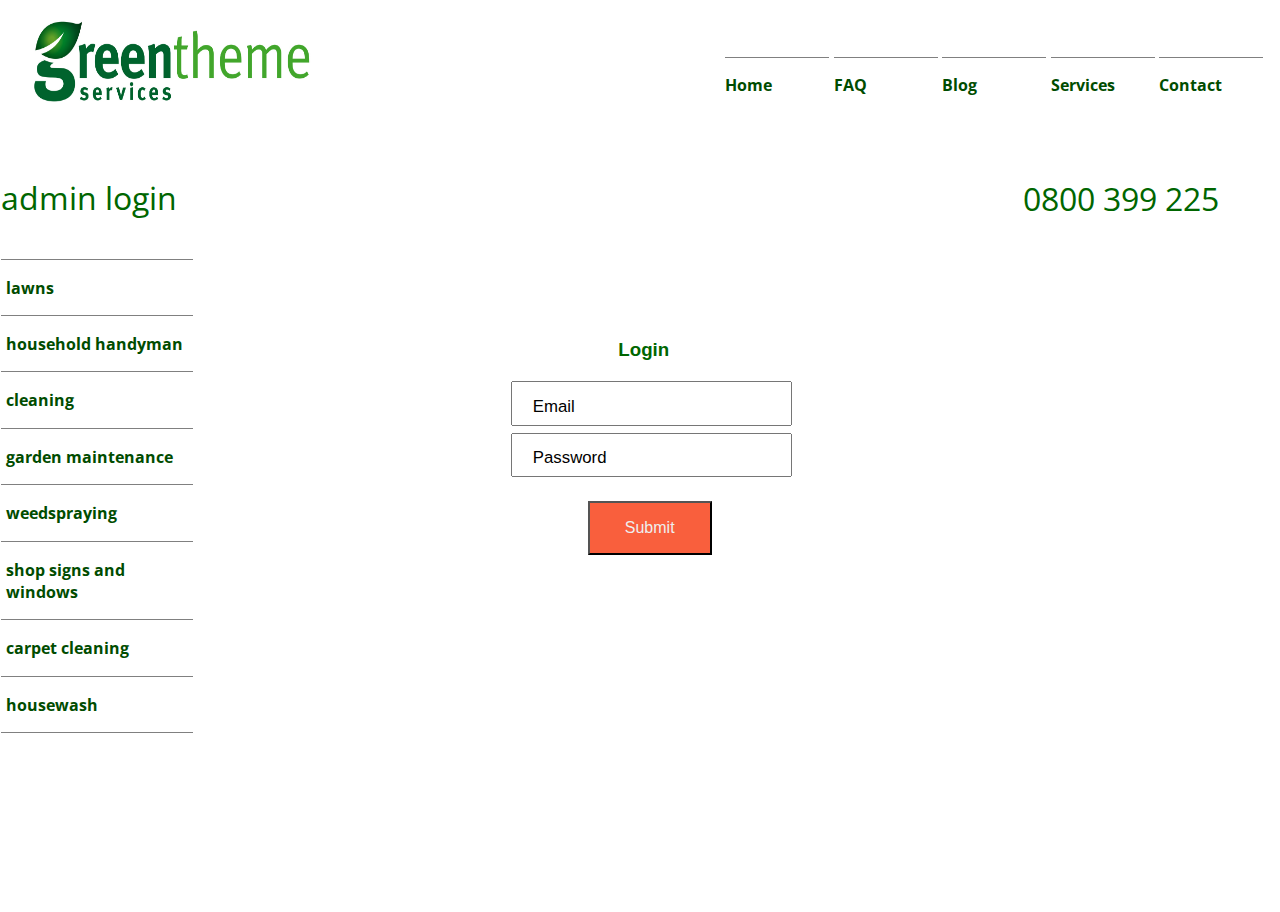
==== admin.html @ 4732701f "login added" ====
<!DOCTYPE html>
<!--[if lt IE 7]>      <html class="no-js lt-ie9 lt-ie8 lt-ie7"> <![endif]-->
<!--[if IE 7]>         <html class="no-js lt-ie9 lt-ie8"> <![endif]-->
<!--[if IE 8]>         <html class="no-js lt-ie9"> <![endif]-->
<!--[if gt IE 8]><!--> <html class="no-js"> <!--<![endif]-->
    <head>
        <meta charset="utf-8">
        <meta http-equiv="X-UA-Compatible" content="IE=edge">
        <title>Admin | Greentheme Services</title>
        <meta name="description" content="Admin page | Greentheme Services">
        <meta name="keywords" content="greentheme services, admin page">
        <meta name="author" content="Peter Champion and Jamal Fortes">

        <!-- Place favicon.ico and apple-touch-icon.png in the root directory -->

        <link rel="stylesheet" href="css/normalize.css">
        <link rel="stylesheet" href="css/main.css">
        <link href="//maxcdn.bootstrapcdn.com/font-awesome/4.2.0/css/font-awesome.min.css" rel="stylesheet">
        <link href='http://fonts.googleapis.com/css?family=Open+Sans:400,700' rel='stylesheet' type='text/css'>


        <script src="js/vendor/modernizr-2.6.2.min.js"></script>
    </head>
    <body>
        <!--[if lt IE 7]>
            <p class="browsehappy">You are using an <strong>outdated</strong> browser. Please <a href="http://browsehappy.com/">upgrade your browser</a> to improve your experience.</p>
        <![endif]-->

        <!-- Add your site or application content here -->
        <div id="container">
            

            <header id="header">
                <div id="logo"><img src="img/logo.jpg" alt=""></div></header>
                <!-- <span id="header-menu"><i class="fa fa-bars fa-2x"></i></span> -->

            <nav id="home-navigation-faq">
                <ul>
                    <li><a href="index.html">Home</a></li>
                    </li>
                    <li><a href="faq.html">FAQ</a></li>
                    <li><a href="blog.html">Blog</a></li>
                    <li><a href="#">Services</a>
                        <ul>
                            <li><a href="lawns.html">lawns</a></li>
                            <li><a href="household.html">household handyman</a></li>
                            <li><a href="cleaning.html">cleaning</a></li>
                            <li><a href="garden.html">garden maintenance</a></li>
                            <li><a href="weedspraying.html">weedspraying</a></li>
                            <li><a href="shopsigns.html">shop signs and windows</a></li>
                            <li><a href="carpetcleaning.html">carpet cleaning</a></li>
                            <li><a href="housewash.html">housewash</a></li>
                        </ul>
                    </li>
                    <li><a href="contact.html">Contact</a></li>
                </ul>
            </nav>

            <div id="admin-content">
                <p>admin login</p>
            </div>

            <div id="admin-number">
                <p>0800 399 225</p>
            </div>

          <!--   <div class="faq-line-1"></div>
 -->
          <!--   <div class="faq-line-2"></div> -->

            <div id="faq-navigation">
                <ul>
                    <li><a href="lawns.html">lawns</a></li>
                    <li><a href="household.html">household handyman</a></li>
                    <li><a href="cleaning.html">cleaning</a></li>
                    <li><a href="garden.html">garden maintenance</a></li>
                    <li><a href="weedspraying.html">weedspraying</a></li>
                    <li><a href="shopsigns.html">shop signs and windows</a></li>
                    <li><a href="carpetcleaning.html">carpet cleaning</a></li>
                    <li><a href="housewash.html">housewash</a></li>
                </ul>
            </div>


             <div id="login-admin">
                 <form class="pure-form-login">
                    <fieldset>

                        <h3>Login</h3>

                        <label for="email"></label>
                        <input id="email" type="email" placeholder="Email">

                        <label for="password"></label>
                        <input id="password" type="password" placeholder="Password">

                        <button type="submit" class="pure-button-login">Submit</button>

                    </fieldset>
            </div>

        </div>
          
    
        <script src="//ajax.googleapis.com/ajax/libs/jquery/1.10.2/jquery.min.js"></script>
        <script>window.jQuery || document.write('<script src="js/vendor/jquery-1.10.2.min.js"><\/script>')</script>

                <!-- for slider beginning -->
        <!-- use jssor.slider.mini.js (40KB) or jssor.sliderc.mini.js (32KB, with caption, no slideshow) or jssor.sliders.mini.js (28KB, no caption, no slideshow) instead for release -->
        <!-- jssor.slider.mini.js = jssor.sliderc.mini.js = jssor.sliders.mini.js = (jssor.js + jssor.slider.js) -->
        <script type="text/javascript" src="js/jssor.js"></script>
        <script type="text/javascript" src="js/jssor.slider.js"></script>
        <script src="js/slider.js"></script>

        <!-- for slider end -->

        <script src="js/plugins.js"></script>
        <script src="js/preparetransition.js"></script>
        <script src="js/main.js"></script>

        <!-- Google Analytics: change UA-XXXXX-X to be your site's ID. -->
        <script>
            (function(b,o,i,l,e,r){b.GoogleAnalyticsObject=l;b[l]||(b[l]=
            function(){(b[l].q=b[l].q||[]).push(arguments)});b[l].l=+new Date;
            e=o.createElement(i);r=o.getElementsByTagName(i)[0];
            e.src='//www.google-analytics.com/analytics.js';
            r.parentNode.insertBefore(e,r)}(window,document,'script','ga'));
            ga('create','UA-XXXXX-X');ga('send','pageview');
        </script>
    </body>
</html>
---- css/main.css ----
/*! HTML5 Boilerplate v4.3.0 | MIT License | http://h5bp.com/ */

/*
 * What follows is the result of much research on cross-browser styling.
 * Credit left inline and big thanks to Nicolas Gallagher, Jonathan Neal,
 * Kroc Camen, and the H5BP dev community and team.
 */

/* ==========================================================================
   Base styles: opinionated defaults
   ========================================================================== */


html,
button,
input,
select,
textarea {
    color: #222;
}

html {
    font-size: 1em;
    line-height: 1.4;
}

/*
 * Remove text-shadow in selection highlight: h5bp.com/i
 * These selection rule sets have to be separate.
 * Customize the background color to match your design.
 */

::-moz-selection {
    background: #b3d4fc;
    text-shadow: none;
}

::selection {
    background: #b3d4fc;
    text-shadow: none;
}

/*
 * A better looking default horizontal rule
 */

hr {
    display: block;
    height: 1px;
    border: 0;
    border-top: 1px solid #ccc;
    margin: 1em 0;
    padding: 0;
}

/*
 * Remove the gap between images, videos, audio and canvas and the bottom of
 * their containers: h5bp.com/i/440
 */

audio,
canvas,
img,
video {
    vertical-align: middle;
}

/*
 * Remove default fieldset styles.
 */

fieldset {
    border: 0;
    margin: 0;
    padding: 0;
}

/*
 * Allow only vertical resizing of textareas.
 */

textarea {
    resize: vertical;
}

/* ==========================================================================
   Browse Happy prompt
   ========================================================================== */

.browsehappy {
    margin: 0.2em 0;
    background: #ccc;
    color: #000;
    padding: 0.2em 0;
}

/* ==========================================================================
   Author's custom styles
   ========================================================================== */

#logo img{
    position: absolute;
    height: 10%;
    width: 60%;
    top: 1em;
    left: 2em;
}

#header-menu{
    position: absolute;
    color: #000;
    float: right;
    right: 0.8em;
    top: 2.5em;
}

#header ul{
    width: 30em;
    padding: 0;
    margin: 0;
    list-style: none;
    height: 0em;
    transition: height 0.3s ease-out;
    overflow: hidden;
    background-color: #CDCDCD;
    margin-top: 8em;

}

#header ul.show{
    height: 30em;
}

#main-side-selection{
    list-style-type: none;
    width: 80%;
    margin-top: 8em;
    /*display: block;*/
}

#main-side-selection li{
    border-bottom: thin solid green;
}

#main-side-selection p{
    opacity: 1;
    overflow: hidden;
    transition: opacity 1s ease;
}

#main-side-selection li p.hide{
    opacity: 0;
    display: none;
}

h2 i{
    margin-right: 0.5em;
}

#home-navigation{
    display: none;
}

#main-faq-selection{
    list-style-type: none;
    width: 80%;
    margin-top: 10em;
}

#main-faq-selection li{
    border-bottom: thin solid green;
}

#main-faq-selection p{
    opacity: 1;
    overflow: hidden;
    transition: opacity 1s ease;
    color: #004C00;
}


#main-faq-selection li p.hide{
    opacity: 0;
    display: none;
}

#main-side-selection h2 i{
    margin-right: 0.5em;
}

#faq-content, #faq-number{
    display: none;
}

#faq-navigation{
    display: none;
}

#main-faq-selection i{
    margin-right: 2%;

}

#content{
    display: none;
}


#slider1_container{
    display: none;

    position: relative; 
    top: -6em; 
    left: 20.5em; 
    width: 600px; 
    height: 304px; 
    overflow: hidden; 
    margin-left: 0%;

}

[u="slides"]{
    /*display: none;*/

    cursor: move; 
    position: relative; 
    left: 0px; 
    top: 0px; 
    width: 600px; 
    height: 304px; 
    overflow: hidden;
    
}

#quote{
    display: none;
}

#home-navigation-faq{
    display:none;
}

#contact-navigation{
    display:none;
}

#blog-content{
    display: none;
}

#blog-number{
    display: none;
}

#blogs{
    display: none;
}

#blog-topics{
    display: none;
}

#faq-street{
    width: 80%;
    height: 50%;
    display: block;
    font-size: 1em;
    position:: relative;
    margin-left: 10%;
    color:#004C00;
    margin-top: 6em;
    font-size: 1.5em;
    top: 13em;

}

#contact-quote{
    width: 32%;
    height: 70%;
    float: left;
    margin-left: 5%;
    display: block;
    margin-top: 1em;

}

.pure-form-contact input[type]{
    width: 11.2em;
    height: 1.3em;
    font-size: 1.5em;
    box-shadow: none;
    margin-bottom: 0.3em;
    margin-left: 5%;
    padding-left: 3%;
    color: gray;

}

.pure-button-contact{
    background-color: #f95f3d;
    color: #eee;
    padding: 1em 2.2em;
    margin-left: 36%;
    box-shadow: none;
    margin-top: 1em;
}

#message{
    width: 9.8em;
    margin-left: 5%;
    height: 10em;
    font-size: 1.7em; 
    padding-left: 3%;
    color: gray;
}

#faq-number{
    display:block;
}

#faq-number p{
    font-family: 'Open Sans', sans-serif;
    font-size: 2em;
    margin: 0;
    color: #006600;

}

#contact-content{
    display: none;
}

#contact-number{
    display: none;
}
#admin-number{
    display: none;
}

#admin-content{
    display: none;
}

#login-admin{
    width: 30%;
    height: 70%;
    float: right;
    margin: 28%;
    display: block;
    margin-top: 17em;
    margin-right: 54%;
}

#login-admin h3{
    color:#006600;
    margin-left: 30%;
}


.pure-form-login input[type]{
    width: 11em;
    height: 1.6em;
    font-size: 1.5em;
    box-shadow: none;
    margin-bottom: 0.3em;
    margin-left: -7%;
    padding-left: 3%;
    font-style: arial;
    color: gray;
    font-size: 1.5em;
}


.pure-button-login {
    background-color: #f95f3d;
    color: #eee;
    padding: 1em 2.2em;
    margin-left: 19%;
    box-shadow: none;
    margin-top: 1em;
}



@media only screen and (min-width : 30em) {
/*for any devices bigger than 30em*/

#logo img{
    width: 42%;
    height: 10%;

}

#main-side-selection{
    margin-top: 8em;
}

#home-navigation{
    display: none;
}

#main-faq-selection{
    margin-top: 25%;
}

#contact-quote{
    display: block;
    margin-left: 25%;

}

#content{
    display: none;
}




}



@media only screen and (min-width : 50em) {

#slider1_container{
    display: block;
}

#container{
    max-width: 80em;
    margin: auto;
    border:1px transparent solid;
    list-style-type: none;

}

/* HomePage Begins */

#logo img{
    width: 22%;
    height: 10%;

}

#homepage-image{
    width: 100%;
    display: block;
    background-color: #004C00;
    height: 19em;
    top: 13em;
    position: relative;
}

#home-navigation{
    width: 100%;
    float: right;
    display: block;
    position: relative;

}

#home-navigation>ul{
    position: absolute;
    top: 2.5em;
    right: 1em;

}

#home-navigation>ul>li{
    display: inline-block;
    width: 6.5em;
    position: relative;
    z-index: 100;
    
}

#home-navigation>ul>li>a{
    text-decoration: none;
    border-top: thin solid gray;
    padding-top: 1em;
    display: block;
    font-weight: bold;
    font-family: 'Open Sans', sans-serif;
    color: #004C00;

}

#home-navigation>ul>li>a:hover{
    border-top-width: 2.5px;
    border-color: #3F6826;
  
}

#home-navigation>ul ul{
    display: none;
    position: absolute;
    padding-left: 0;
    top: 60%;
    /*width: 7em;*/

}

#home-navigation>ul ul li{
    border-bottom: thin solid green;
    
}


#home-navigation>ul>li:hover ul{
    display:block;
}


#home-navigation>ul ul li a{
    text-decoration: none;
    display: block;
    background-color: #fff;
    border-top: thin solid white;
    padding-top: 1em;
    padding-bottom: 1em;
    padding-left: 0.3em;
    padding-right: 0.3em;
    font-family: 'Open Sans', sans-serif;
    color: #004C00;
    font-weight: bold;

}

#home-navigation>ul ul li a:hover{
    background-color: #FAFAFA;
    
}

#side-selection{
    display: none;
}

#content{
    width: 68%;
    height: 50%;
    top: -3em;
    position: relative;
    left: 0;
    display: block;

}

/*#quote{
    width: 30%;
    height: 70%;
    float: right;
    margin-top: 100%;
    background-color: #D3D3D3;
    display: block;
    margin-top: 50em;
 outline: 2px green solid;
    position: relative;
}*/

.pure-form h2{
    font-size: 1.4em;
    color: #006600;
    margin-left: 3%;
}

.pure-form input[type]{
    width: 11em;
    height: 1.3em;
    font-size: 1.8em;
    box-shadow: none;
    margin-bottom: 0.3em;
    margin-left: 3%;
    padding-left: 0.4em;
    /*font size and padding*/

}

.pure-button {
    background-color: #f95f3d;
    color: #eee;
    padding: 1em 2.2em;
    margin-left: 51%;
    box-shadow: none;
    margin-top: 1em;
}

::-webkit-input-placeholder {
   font-size: 0.7em;
   line-height: 1.6em;
   color: #000;
   padding-left: 0.5em;
}


:-moz-placeholder { /* Firefox 18- */
   font-size: 0.7em;
   line-height: 1.6em;
   color: #000;
   padding-left: 0.5em;
}

::-moz-placeholder {  /* Firefox 19+ */
  font-size: 0.7em;
   line-height: 1.6em;
   color: #000;
   padding-left: 0.5em; 
}

:-ms-input-placeholder {  
   font-size: 0.7em;
   line-height: 1.6em;
   color: #000;
   padding-left: 0.5em;
}

#quote-content-link{
    list-style-type: none;
    width: 100%;
    float: left;
}

#quote-content-link ul{
    position: relative;
  /*  display: block;*/
}

#quote-content-link a{
    text-decoration: none;
}

#quote-content-link i{
    margin-left: -6%;

}

.homepage-author{
    float: left;
    width: 100%;
}

.homepage-author p{
    font-weight: bold;
}



/*slider begins*/

.captionOrange, .captionBlack{
    color: #fff;
    font-size: 20px;
    line-height: 30px;
    text-align: center;
    border-radius: 4px;
}
.captionOrange{
    background: #EB5100;
    background-color: rgba(235, 81, 0, 0.6);
}
.captionBlack{
    font-size:16px;
    background: #000;
    background-color: rgba(0, 0, 0, 0.4);
}
a.captionOrange, A.captionOrange:active, A.captionOrange:visited{
    color: #ffffff;
    text-decoration: none;
}
a.captionOrange:hover{
    color: #eb5100;
    text-decoration: underline;
    background-color: #eeeeee;
    background-color: rgba(238, 238, 238, 0.7);
}
.bricon{
    background: url(../img/browser-icons.png);
}

.jssorb01 div, .jssorb01 div:hover, .jssorb01 .av{
    filter: alpha(opacity=70);
    opacity: .7;
    overflow: hidden;
    cursor: pointer;
    border: #000 1px solid;
}

.jssorb01 div{
    background-color: gray;
}

.jssorb01 div:hover, .jssorb01 .av:hover {
    background-color: #d3d3d3;
}

.jssorb01 .av {
    background-color: #fff;
}

.jssorb01 .dn, .jssorb01 .dn:hover {
    background-color: #555555;
}

 .jssora02l, .jssora02r, .jssora02ldn, .jssora02rdn{
    position: absolute;
    cursor: pointer;
    display: block;
    background: url(./img/a02.png) no-repeat;
    overflow:hidden;
}
.jssora02l { 
    background-position: -3px -33px; 
}
.jssora02r { 
    background-position: -63px -33px; 
}
.jssora02l:hover { 
    background-position: -123px -33px; 
}
.jssora02r:hover { 
    background-position: -183px -33px; 
}
.jssora02ldn { 
    background-position: -243px -33px; 
}
.jssora02rdn { 
    background-position: -303px -33px; 
}

#slider1_container{
    position: relative; 
    top: -6em; 
    left: 20.5em; 
    width: 600px; 
    height: 304px; 
    overflow: hidden; 
    margin-left: 0%;
}


[u="slides"]{
    cursor: move; 
    position: relative; 
    left: 0px; 
    top: 0px; 
    width: 600px; 
    height: 304px; 
    overflow: hidden;
}

/*slider ends*/


#quote-content-link i{
    margin-right: 2%;
}

#faq-selection i{
    margin-right: 2%;
}

/*navigation faq begins*/

#home-navigation{
    width: 100%;
    float: right;
    display: block;
    position: relative;

}

#home-navigation-faq{
    position: relative;
    display: block;

}

#home-navigation-faq>ul{
    position: absolute;
    top: 2.5em;
    right: 1em;

}

#home-navigation-faq>ul>li{
    display: inline-block;
    width: 6.5em;
    position: relative;
    z-index: 100;
    
}

#home-navigation-faq>ul>li>a{
    text-decoration: none;
    border-top: thin solid gray;
    padding-top: 1em;
    display: block;
    font-weight: bold;
    font-family: 'Open Sans', sans-serif;
    color: #004C00;

}

#home-navigation-faq>ul>li>a:hover{
    border-top-width: 2.5px;
    border-color: #3F6826;
  
}

#home-navigation-faq>ul ul{
    display: none;
    position: absolute;
    padding-left: 0;
    top: 60%;

}

#home-navigation-faq>ul ul li{
    border-bottom: thin solid gray;
    
}


#home-navigation-faq>ul>li:hover ul{
    display:block;
}


#home-navigation-faq>ul ul li a{
    text-decoration: none;
    display: block;
    background-color: #fff;
    border-top: thin solid white;
    padding-top: 1em;
    padding-bottom: 1em;
    padding-left: 0.3em;
    padding-right: 0.3em;
    font-family: 'Open Sans', sans-serif;
    color: #004C00;
    font-weight: bold;

}

#home-navigation-faq>ul ul li a:hover{
    background-color: #FAFAFA;
    
}

/*navigation faq ends*/

#faq-content{
    width: 30%;
    float: left;
    display: block;
    position: absolute;
    top: 9em;
    margin-left: 0%;
}

#admin-content{
    width: 30%;
    float: left;
    display: block;
    position: absolute;
    top: 11em;
    margin-left: 0%;
}

#contact-content{
    width: 30%;
    float: left;
    display: block;
    position: absolute;
    top: 9em;
    margin-left: 0%;
}


#faq-content p{
    font-family: 'Open Sans', sans-serif;
    font-size: 2em;
    margin: 0;
    color: #006600

}

#admin-content p{
    font-family: 'Open Sans', sans-serif;
    font-size: 2em;
    margin: 0;
    color: #006600
}


#contact-content p{
    font-family: 'Open Sans', sans-serif;
    font-size: 2em;
    margin: 0;
    color: #006600

}

#faq-number{
    width: 20%;
    float: right;
    display: block;
    position: relative;
    top: 9em;
  /*  right:0%; */  

}

#admin-number{
    width: 20%;
    float: right;
    display: block;
    position: relative;
    top: 11em;
  /*  right:0%; */  

}

#admin-number p{
    font-family: 'Open Sans', sans-serif;
    font-size: 2em;
    margin: 0;
    color: #006600;

}


#contact-number{
    width: 20%;
    float: right;
    display: block;
    position: relative;
    top: 9em;

}

#faq-number p{
    font-family: 'Open Sans', sans-serif;
    font-size: 2em;
    margin: 0;
    color: #006600;

}

#contact-number p{
    font-family: 'Open Sans', sans-serif;
    font-size: 2em;
    margin: 0;
    color: #006600;

}


#main-faq-selection{
    width: 70%;
    margin-left: 0%;
    margin-left: 18%;
    position: relative;
    top: -4em;

}

#main-faq-selection li{
    border-bottom: none;
}


#faq-navigation{
    width: 100%;
    float: right;
    display: block;
    position: relative;
    top: 12.3em;
}

#contact-navigation{
    width: 100%;
    float: right;
    display: block;
    position: relative;
    top: 12.3em;
}


#faq-navigation ul{
    position: absolute;
    padding-left: 0;
    top: 60%;
    list-style-type: none;
    width: 15%;
    border-top: thin solid gray;

}

#contact-navigation ul{
    position: absolute;
    padding-left: 0;
    top: 60%;
    list-style-type: none;
    width: 15%;
    border-top: thin solid gray;

}

#faq-selection ul{
    position: relative;
    width: 75%;
    border-top: thin solid gray;

}

#contact-selection ul{
    position: relative;
    width: 75%;
    border-top: thin solid gray;

}

#faq-navigation ul li{
    border-bottom: thin solid gray;
    
}

#contact-navigation ul li{
    border-bottom: thin solid gray;
    
}

#faq-navigation ul li a{ 
    text-decoration: none;
    display: block;
    background-color: #fff;
    border-top: thin solid white;
    padding-top: 1em;
    padding-bottom: 1em;
    padding-left: 0.3em;
    padding-right: 0.3em;
    font-family: 'Open Sans', sans-serif;
    color: #004C00;
    font-weight: bold;

}

#contact-navigation ul li a{ 
    text-decoration: none;
    display: block;
    background-color: #fff;
    border-top: thin solid white;
    padding-top: 1em;
    padding-bottom: 1em;
    padding-left: 0.3em;
    padding-right: 0.3em;
    font-family: 'Open Sans', sans-serif;
    color: #004C00;
    font-weight: bold;

}


#faq-navigation ul li a:hover{
    background-color: #FAFAFA;
    
}



#contact-navigation ul li a:hover{
    background-color: #FAFAFA;
    
}

/*contact quote starts*/

#quote{
    width: 23em;
    height: 55%;
    background-color: #D3D3D3;
    display: block;
    float: right;
    margin-top: -32%;
    position: relative;

}

.pure-form h2{
    font-size: 1.4em;
    color: #006600;
    margin-left: 3%;
}

.pure-form input[type]{
    width: 20em;
    height: 2em;
    font-size: 1em;
    box-shadow: none;
    margin-bottom: 0.3em;
    margin-left: 3%;
    padding-left: 2%;
    font-family: arial;
    color: gray;

}

.pure-button {
    background-color: #f95f3d;
    color: #eee;
    padding: 1em 2.2em;
    margin-left: 51%;
    box-shadow: none;
    margin-top: 1em;
}

::-webkit-input-placeholder {
   font-size: 0.7em;
   line-height: 1.6em;
   color: #000;
   padding-left: 0.5em;
}


:-moz-placeholder { /* Firefox 18- */
   font-size: 0.7em;
   line-height: 1.6em;
   color: #000;
   padding-left: 0.5em;
}

::-moz-placeholder {  /* Firefox 19+ */
  font-size: 0.7em;
   line-height: 1.6em;
   color: #000;
   padding-left: 0.5em; 
}

:-ms-input-placeholder {  
   font-size: 0.7em;
   line-height: 1.6em;
   color: #000;
   padding-left: 0.5em;
}

#quote-content-link{
    list-style-type: none;
    width: 100%;
    float: left;
}

#quote-content-link ul{
    position: relative;
  /*  display: block;*/
}

#quote-content-link a{
    text-decoration: none;
}

#quote-content-link i{
    margin-left: -6%;

}

#contact-quote{
    width: 30%;
    height: 70%;
    float: right;
    margin: -3%;
    display: block;
    margin-top: -24em;
}

.pure-form-contact input[type]{
    width: 11em;
    height: 1.6em;
    font-size: 1.5em;
    box-shadow: none;
    margin-bottom: 0.3em;
    margin-left: 2%;
    padding-left: 3%;
    

}

.pure-button {
    background-color: #f95f3d;
    color: #eee;
    padding: 1em 2.2em;
    margin-left: 57%;
    box-shadow: none;
    margin-top: 1em;
}

#login-admin{
    width: 30%;
    height: 70%;
    float: right;
    margin: 28%;
    display: block;
    margin-top: 17em;
}

#login-admin h3{
    color:#006600;
    margin-left: 21%;
}



.pure-form-login input[type]{
    width: 11em;
    height: 1.6em;
    font-size: 1.5em;
    box-shadow: none;
    margin-bottom: 0.3em;
    margin-left: -7%;
    padding-left: 3%;
}

.pure-button {
    background-color: #f95f3d;
    color: #eee;
    padding: 1em 2.2em;
    margin-left: 57%;
    box-shadow: none;
    margin-top: 1em;
}

.pure-button-login {
    background-color: #f95f3d;
    color: #eee;
    padding: 1em 2.2em;
    margin-left: 13%;
    box-shadow: none;
    margin-top: 1em;
}


.pure-button-contact {
    background-color: #f95f3d;
    color: #eee;
    padding: 1em 2.2em;
    margin-left: 42%;
    box-shadow: none;
    margin-top: 1em;
}

#message{
    width: 11em;
    margin-left: 0.4em;
    height: 16em;
    padding-left: 0.4em;
    font-size: 1.5em;
    font-style: arial;
}

#faq-street{
    width: 15%;
    height: 30%;
    display: block;
    margin-top: 20%;
    /*padding-top: 10%;*/
    font-size: 1em;
    display: relative;
    margin-left: 20%;
    color:#004C00;
    border:1px transparent solid;

}

#faq-street:before{
    content:"";
    display: block;
    position: absolute;
    width: 260%;
    max-width: 905px;
    height: 1px;
    background-color:gray;

}

#greentheme-map{
    height: 20em;
    margin: 0px;
    padding:0px;
    top: 4em;
    width: 50%;
    margin-left: 21%;
    position: relative;
}


#blog-content{
    width: 24%;
    float: left;
    display: block;
    position: absolute;
    top: 11em;
    margin-left: 0%;
}

#blog-content p{
    font-family: 'Open Sans', sans-serif;
    font-size: 2em;
    margin: 0;
    color: #006600;

}

#blog-number{
    width: 20%;
    float: right;
    display: block;
    position: relative;
    top: 11em;
    right:0%;   

}

#blog-number p{
    font-family: 'Open Sans', sans-serif;
    font-size: 2em;
    margin: 0;
    color: #006600;
    display: block;
}

#blog-topics{
    width: 30%;
    float: right;
    margin-top: 18%;
    background-color: #D3D3D3;
    display: block;
    list-style-type: none;

}

#blog-topics ul{
    position: relative;
    list-style-type: none;
}

#blog-topics a{
    text-decoration: none;
}

#blog-topics i{
    margin-left: -3%;
}


#blogs{
    width: 30%;
    float: left;
    display: block;
    position: absolute;
    top: 16em;
    margin-left: 16em;
}

#blogs:before{
    content:"";
    display: block;
    position: absolute;
    width: 260%;
    max-width: 905px;
    height: 1px;
    background-color:gray;
}


#blogs .text{
    font-family: 'Open Sans', sans-serif;
    font-size: 1em;
    margin: 0;
    color: #006600;
    height: 5em;
    line-height: 168%;
    overflow: hidden;

}

#blogs p a{
    color: #006600;

}

.blogs-link{
    display: block;
    width: 30%;
    position: relative;
    top: 2em;
    height:1em;
}

#blogs .text.show{
    height: auto;
    overflow: hidden;
}

#content p{
    color:#004C00;
}

.content-1, .content-2, .content-3{
    color:#004C00;
}
                                                                                                                                                                                                                                                                                                                                                                                                                             



}













/* ==========================================================================
   Helper classes
   ========================================================================== */

/*
 * Image replacement
 */

.ir {
    background-color: transparent;
    border: 0;
    overflow: hidden;
    /* IE 6/7 fallback */
    *text-indent: -9999px;
}

.ir:before {
    content: "";
    display: block;
    width: 0;
    height: 150%;
}

/*
 * Hide from both screenreaders and browsers: h5bp.com/u
 */

.hidden {
    display: none !important;
    visibility: hidden;
}

/*
 * Hide only visually, but have it available for screenreaders: h5bp.com/v
 */

.visuallyhidden {
    border: 0;
    clip: rect(0 0 0 0);
    height: 1px;
    margin: -1px;
    overflow: hidden;
    padding: 0;
    position: absolute;
    width: 1px;
}

/*
 * Extends the .visuallyhidden class to allow the element to be focusable
 * when navigated to via the keyboard: h5bp.com/p
 */

.visuallyhidden.focusable:active,
.visuallyhidden.focusable:focus {
    clip: auto;
    height: auto;
    margin: 0;
    overflow: visible;
    position: static;
    width: auto;
}

/*
 * Hide visually and from screenreaders, but maintain layout
 */

.invisible {
    visibility: hidden;
}

/*
 * Clearfix: contain floats
 *
 * For modern browsers
 * 1. The space content is one way to avoid an Opera bug when the
 *    `contenteditable` attribute is included anywhere else in the document.
 *    Otherwise it causes space to appear at the top and bottom of elements
 *    that receive the `clearfix` class.
 * 2. The use of `table` rather than `block` is only necessary if using
 *    `:before` to contain the top-margins of child elements.
 */

.clearfix:before,
.clearfix:after {
    content: " "; /* 1 */
    display: table; /* 2 */
}

.clearfix:after {
    clear: both;
}

/*
 * For IE 6/7 only
 * Include this rule to trigger hasLayout and contain floats.
 */

.clearfix {
    *zoom: 1;
}

/* ==========================================================================
   EXAMPLE Media Queries for Responsive Design.
   These examples override the primary ('mobile first') styles.
   Modify as content requires.
   ========================================================================== */

@media only screen and (min-width: 35em) {
    /* Style adjustments for viewports that meet the condition */
}

@media print,
       (-o-min-device-pixel-ratio: 5/4),
       (-webkit-min-device-pixel-ratio: 1.25),
       (min-resolution: 120dpi) {
    /* Style adjustments for high resolution devices */
}

/* ==========================================================================
   Print styles.
   Inlined to avoid required HTTP connection: h5bp.com/r
   ========================================================================== */

@media print {
    * {
        background: transparent !important;
        color: #000 !important; /* Black prints faster: h5bp.com/s */
        box-shadow: none !important;
        text-shadow: none !important;
    }

    a,
    a:visited {
        text-decoration: underline;
    }

    a[href]:after {
        content: " (" attr(href) ")";
    }

    abbr[title]:after {
        content: " (" attr(title) ")";
    }

    /*
     * Don't show links for images, or javascript/internal links
     */

    .ir a:after,
    a[href^="javascript:"]:after,
    a[href^="#"]:after {
        content: "";
    }

    pre,
    blockquote {
        border: 1px solid #999;
        page-break-inside: avoid;
    }

    thead {
        display: table-header-group; /* h5bp.com/t */
    }

    tr,
    img {
        page-break-inside: avoid;
    }

    img {
        max-width: 100% !important;
    }

    @page {
        margin: 0.5cm;
    }

    p,
    h2,
    h3 {
        orphans: 3;
        widows: 3;
    }

    h2,
    h3 {
        page-break-after: avoid;
    }
}
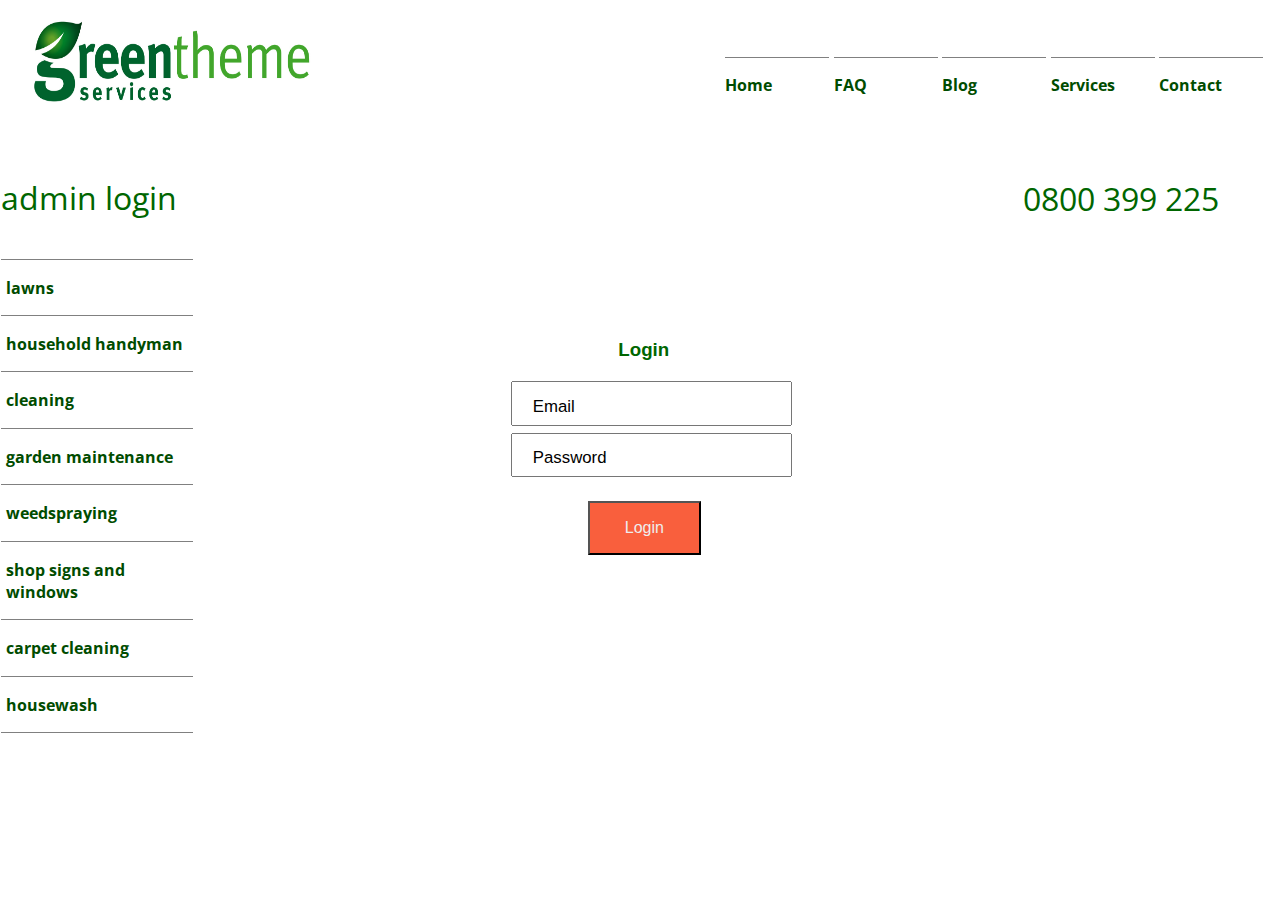
==== commit 2ea17237: "laravel part 1" ====
--- a/admin.html
+++ b/admin.html
@@ -94,7 +94,7 @@
                         <label for="password"></label>
                         <input id="password" type="password" placeholder="Password">
 
-                        <button type="submit" class="pure-button-login">Submit</button>
+                        <button type="submit" class="pure-button-login">Login</button>
 
                     </fieldset>
             </div>
--- a/css/main.css
+++ b/css/main.css
@@ -315,7 +315,7 @@
 }
 
 #faq-number{
-    display:block;
+    display:none;
 }
 
 #faq-number p{
@@ -545,17 +545,6 @@
 
 }
 
-/*#quote{
-    width: 30%;
-    height: 70%;
-    float: right;
-    margin-top: 100%;
-    background-color: #D3D3D3;
-    display: block;
-    margin-top: 50em;
- outline: 2px green solid;
-    position: relative;
-}*/
 
 .pure-form h2{
     font-size: 1.4em;
